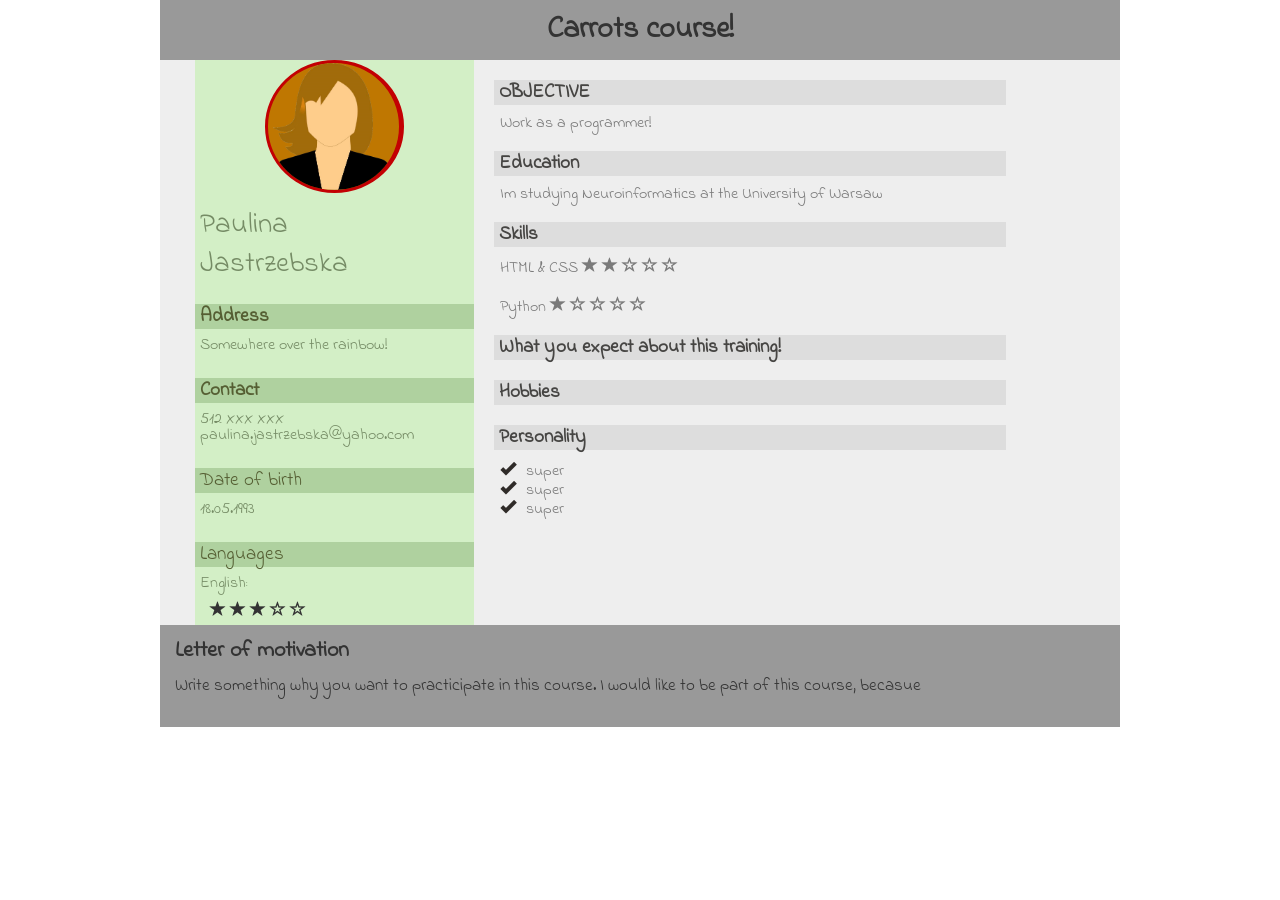
==== index.html @ 1f787b21 "index" ====
<!DOCTYPE html>
<html lang="en">
<head>
	<meta charset="UTF-8">
	<meta name="author" content="Paulina Jastrzebska">
	<link rel="stylesheet" href="https://maxcdn.bootstrapcdn.com/bootstrap/3.3.6/css/bootstrap.min.css">
	<meta name="viewport" content="width=device-width, initial-scale=1.0">
	<title>Carrots course!</title>
	<link href="https://fonts.googleapis.com/css?family=Indie+Flower" rel="stylesheet">
	<link rel="stylesheet" href="assets/css/main2.css">
</head>
<body>

<header class="container">
	<h1>Carrots course!</h1>
</header>		

<section id="main" class="container">
	<div id="main-data">
		<span id="photo"><img src="assets/img/profile.png" alt="This is your photo"></span>
		<span class="input">
			<p class="names">Paulina</p>
			<p class="names">Jastrzebska</p>
		</span>
		<p class="title">Address</p>
		<p class="input">Somewhere over the rainbow!</p>
		<p class="title">Contact</p>
		<span class="input">
			<a href="tel:+48-512-XXX-XXX">512 XXX XXX</a>
			<a href="mailto:paulina.jastrzebska@yahoo.com">paulina.jastrzebska@yahoo.com</a>
		</span>
		<p class="title">Date of birth</p>
		<p class="input">18.05.1993</p>
		<p class="title">Languages</p>
		<p class="input">English:</p>
		<div id="stars">
			<span class="glyphicon glyphicon-star" aria-hidden="true"></span>
			<span class="glyphicon glyphicon-star" aria-hidden="true"></span>
			<span class="glyphicon glyphicon-star" aria-hidden="true"></span>
			<span class="glyphicon glyphicon-star-empty" aria-hidden="true"></span>
			<span class="glyphicon glyphicon-star-empty" aria-hidden="true"></span>
		</div>
	</div>
	<div id="description">
		<p class="title">Objective</p>
		<p class="input">Work as a programmer!</p>
		<p class="title">Education</p>
		<p class="input">Im studying Neuroinformatics at the University of Warsaw</p>
		<p class="title">Skills</p>
		<p class="input"> HTML &amp; CSS 
			<span class="glyphicon glyphicon-star" aria-hidden="true"></span>
			<span class="glyphicon glyphicon-star" aria-hidden="true"></span>
			<span class="glyphicon glyphicon-star-empty" aria-hidden="true"></span>
			<span class="glyphicon glyphicon-star-empty" aria-hidden="true"></span>
			<span class="glyphicon glyphicon-star-empty" aria-hidden="true"></span>
		</p>
		<p class="input">Python 
			<span class="glyphicon glyphicon-star" aria-hidden="true"></span>
			<span class="glyphicon glyphicon-star-empty" aria-hidden="true"></span>
			<span class="glyphicon glyphicon-star-empty" aria-hidden="true"></span>
			<span class="glyphicon glyphicon-star-empty" aria-hidden="true"></span>
			<span class="glyphicon glyphicon-star-empty" aria-hidden="true"></span></p>
		<p class="title">What you expect about this training!</p>
		<p class="input"></p>
		<p class="title">Hobbies</p>
		<p class="input"></p>
		<p class="title">Personality</p>
		<div class="input">
			<p class="check"><span class="glyphicon glyphicon-ok" aria-hidden="true"></span>super</p>
			<p class="check"><span class="glyphicon glyphicon-ok" aria-hidden="true"></span>super</p>
			<p class="check"><span class="glyphicon glyphicon-ok" aria-hidden="true"></span>super</p>
		</div>
	</div>
</section>


<section id="motivation" class="container">
	<p>Letter of motivation</p>
	<p class="input">Write something why you want to practicipate in this course. I would like to be part of this course, becasue </p>
</section>

</body>
</html>
---- assets/css/main2.css ----
/* http://meyerweb.com/eric/tools/css/reset/ 
   v2.0 | 20110126
   License: none (public domain)
*/

html, body, div, span, applet, object, iframe,
h1, h2, h3, h4, h5, h6, p, blockquote, pre,
a, abbr, acronym, address, big, cite, code,
del, dfn, em, img, ins, kbd, q, s, samp,
small, strike, strong, sub, sup, tt, var,
b, u, i, center,
dl, dt, dd, ol, ul, li,
fieldset, form, label, legend,
table, caption, tbody, tfoot, thead, tr, th, td,
article, aside, canvas, details, embed, 
figure, figcaption, footer, header, hgroup, 
menu, nav, output, ruby, section, summary,
time, mark, audio, video, a {
	border: 0;
	font: inherit;
	font-size: 100%;
	margin: 0;
	padding: 0;
	vertical-align: baseline;
    text-decoration: none;
}
/* HTML5 display-role reset for older browsers */
article, aside, details, figcaption, figure, 
footer, header, hgroup, menu, nav, section {
	display: block;
}
body {
	line-height: 1;
}

blockquote, q {
	quotes: none;
}
blockquote:before, blockquote:after,
q:before, q:after {
	content: '';
	content: none;
}
table {
	border-collapse: collapse;
	border-spacing: 0;
}

/* ----------- */

.container {
	width: 960px;
	margin: 0 auto;
}

body {
	font-family: 'Indie Flower', cursive;
}

header{
	background-color: rgb(153,153,153);
	height: 60px;
	align-items: center;
	justify-content: center;
	display: flex;
}

h1 {
	font-size: 30px;
	font-weight: 600;
}

#main {
	display: flex;
	background-color: rgb(238,238,238);
}

#main-data {
	background-color: rgb(211,239,198);
	width: 30%;
	margin: 0 20px;
}

#description {
	width: 55%;
}

#motivation {
	background-color: rgb(153,153,153);
}

#motivation p {
	font-size: 22px;
	margin-top: 15px;
}

#main-data #photo {
	align-items: center;
	justify-content: center;
	display: flex;
}

#main-data img {
	width: 50%;
	background-color: rgb(191,119,1);
	border-radius: 100%;
	border-top: solid 3px rgb(195,0,3);
	border-bottom: solid 3px rgb(195,0,3);
	border-left: solid 3px rgb(195,0,3);
	border-right: solid 5px rgb(195,0,3);
}

.names {
	font-size: 29px;
	margin-top: 10px;
}

#main-data .input{
	color: rgb(117,139,101);
	margin: 8px 0 25px 5px;
}

a {
	color: rgb(117,139,101);
}

a:hover {
	text-decoration: none;
	color: rgb(117,139,101);
}

span.input {
	display: flex;
	flex-direction: column;
}

#description .input {
	color: rgb(122,122,122);
	margin: 10px 0 20px 6px;
}

#motivation .input {
	height: 50px;
	font-size: 17px;
}

.title {
	font-size: 19px;
	margin-top: 6px;
	height: 25px;
	align-items: center;
	display: flex;
	padding-left: 5px;
}

#main-data .title {
	background-color: rgb(175,209,159);
	color: rgb(85,94,51);
}

#main-data .title:nth-of-type(1), #main-data .title:nth-of-type(3) {
	font-weight: bold;
}

#description .title {
	background-color: rgb(221,221,221);
	color: rgb(70,69,67);
	font-weight: 600;
}

#description .title:first-child {
	text-transform: uppercase;
	margin-top: 20px;
}
#stars {
	margin: -15px 0 5px 15px;
}

.check .glyphicon {
	margin-right: 10px;
	color: rgb(47,43,40);
}

#motivation p:first-child {
	font-weight: 600;
}
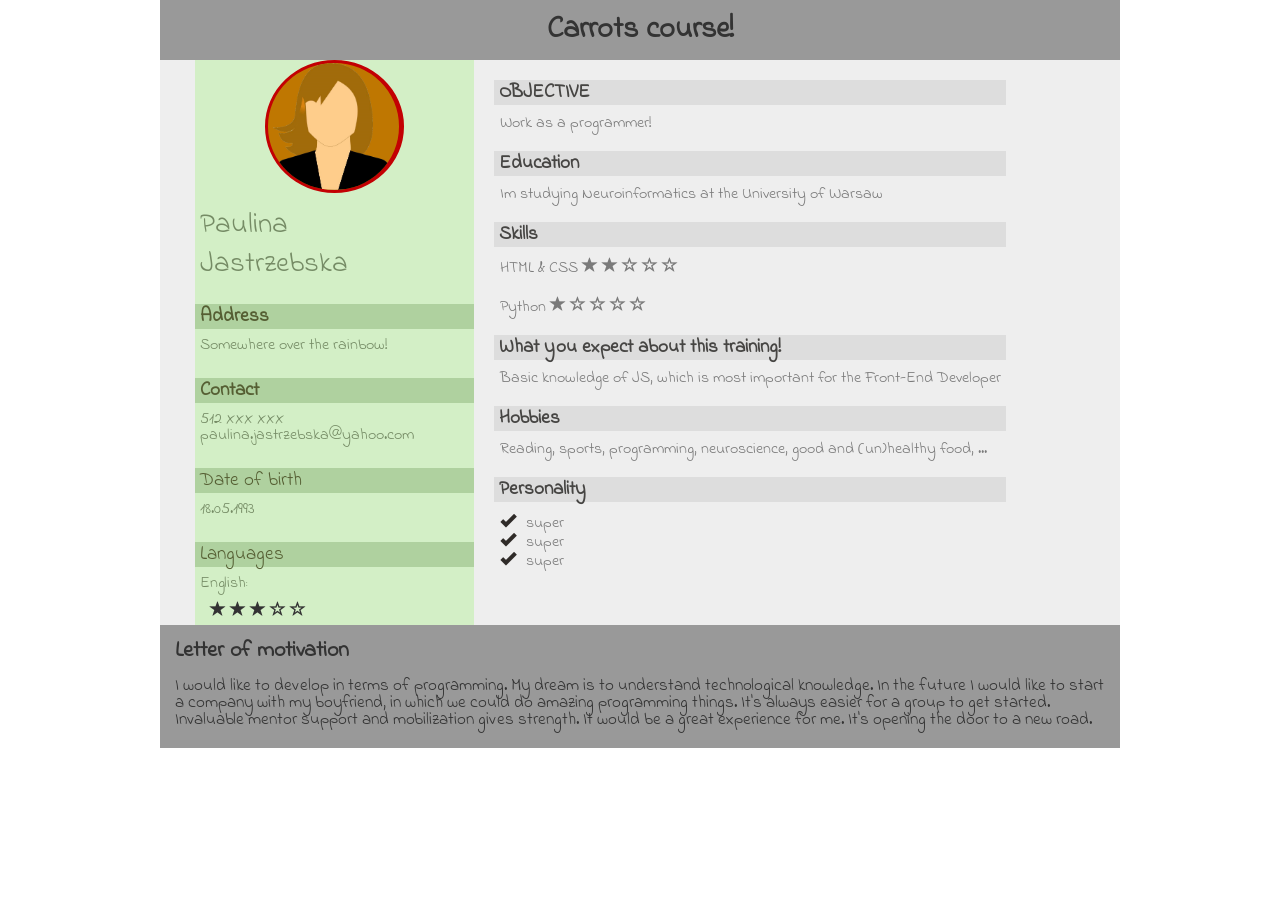
==== commit e69a179b: "info" ====
--- a/index.html
+++ b/index.html
@@ -7,7 +7,7 @@
 	<meta name="viewport" content="width=device-width, initial-scale=1.0">
 	<title>Carrots course!</title>
 	<link href="https://fonts.googleapis.com/css?family=Indie+Flower" rel="stylesheet">
-	<link rel="stylesheet" href="assets/css/main2.css">
+	<link rel="stylesheet" href="assets/css/main.css">
 </head>
 <body>
 
@@ -61,9 +61,9 @@
 			<span class="glyphicon glyphicon-star-empty" aria-hidden="true"></span>
 			<span class="glyphicon glyphicon-star-empty" aria-hidden="true"></span></p>
 		<p class="title">What you expect about this training!</p>
-		<p class="input"></p>
+		<p class="input">Basic knowledge of JS, which is most important for the Front-End Developer</p>
 		<p class="title">Hobbies</p>
-		<p class="input"></p>
+		<p class="input">Reading, sports, programming, neuroscience, good and (un)healthy food, ...</p>
 		<p class="title">Personality</p>
 		<div class="input">
 			<p class="check"><span class="glyphicon glyphicon-ok" aria-hidden="true"></span>super</p>
@@ -76,7 +76,7 @@
 
 <section id="motivation" class="container">
 	<p>Letter of motivation</p>
-	<p class="input">Write something why you want to practicipate in this course. I would like to be part of this course, becasue </p>
+	<p class="input">I would like to develop in terms of programming. My dream is to understand technological knowledge. In the future I would like to start a company with my boyfriend, in which we could do amazing programming things. It's always easier for a group to get started. Invaluable mentor support and mobilization gives strength. It would be a great experience for me. It's opening the door to a new road.</p>
 </section>
 
 </body>
--- a/assets/css/main.css
+++ b/assets/css/main.css
@@ -0,0 +1,190 @@
+/* http://meyerweb.com/eric/tools/css/reset/ 
+   v2.0 | 20110126
+   License: none (public domain)
+*/
+
+html, body, div, span, applet, object, iframe,
+h1, h2, h3, h4, h5, h6, p, blockquote, pre,
+a, abbr, acronym, address, big, cite, code,
+del, dfn, em, img, ins, kbd, q, s, samp,
+small, strike, strong, sub, sup, tt, var,
+b, u, i, center,
+dl, dt, dd, ol, ul, li,
+fieldset, form, label, legend,
+table, caption, tbody, tfoot, thead, tr, th, td,
+article, aside, canvas, details, embed, 
+figure, figcaption, footer, header, hgroup, 
+menu, nav, output, ruby, section, summary,
+time, mark, audio, video, a {
+	border: 0;
+	font: inherit;
+	font-size: 100%;
+	margin: 0;
+	padding: 0;
+	vertical-align: baseline;
+    text-decoration: none;
+}
+/* HTML5 display-role reset for older browsers */
+article, aside, details, figcaption, figure, 
+footer, header, hgroup, menu, nav, section {
+	display: block;
+}
+body {
+	line-height: 1;
+}
+
+blockquote, q {
+	quotes: none;
+}
+blockquote:before, blockquote:after,
+q:before, q:after {
+	content: '';
+	content: none;
+}
+table {
+	border-collapse: collapse;
+	border-spacing: 0;
+}
+
+/* ----------- */
+
+.container {
+	width: 960px;
+	margin: 0 auto;
+}
+
+body {
+	font-family: 'Indie Flower', cursive;
+}
+
+header{
+	background-color: rgb(153,153,153);
+	height: 60px;
+	align-items: center;
+	justify-content: center;
+	display: flex;
+}
+
+h1 {
+	font-size: 30px;
+	font-weight: 600;
+}
+
+#main {
+	display: flex;
+	background-color: rgb(238,238,238);
+}
+
+#main-data {
+	background-color: rgb(211,239,198);
+	width: 30%;
+	margin: 0 20px;
+}
+
+#description {
+	width: 55%;
+}
+
+#motivation {
+	background-color: rgb(153,153,153);
+}
+
+#motivation p {
+	font-size: 22px;
+	margin-top: 15px;
+}
+
+#main-data #photo {
+	align-items: center;
+	justify-content: center;
+	display: flex;
+}
+
+#main-data img {
+	width: 50%;
+	background-color: rgb(191,119,1);
+	border-radius: 100%;
+	border-top: solid 3px rgb(195,0,3);
+	border-bottom: solid 3px rgb(195,0,3);
+	border-left: solid 3px rgb(195,0,3);
+	border-right: solid 5px rgb(195,0,3);
+}
+
+.names {
+	font-size: 29px;
+	margin-top: 10px;
+}
+
+#main-data .input{
+	color: rgb(117,139,101);
+	margin: 8px 0 25px 5px;
+}
+
+a {
+	color: rgb(117,139,101);
+}
+
+a:hover {
+	text-decoration: none;
+	color: rgb(117,139,101);
+}
+
+span.input {
+	display: flex;
+	flex-direction: column;
+}
+
+#description .input {
+	color: rgb(122,122,122);
+	margin: 10px 0 20px 6px;
+}
+
+#motivation .input {
+	height: auto;
+	font-size: 17px;
+	padding-bottom: 20px;
+}
+
+.title {
+	font-size: 19px;
+	margin-top: 6px;
+	height: 25px;
+	align-items: center;
+	display: flex;
+	padding-left: 5px;
+}
+
+#main-data .title {
+	background-color: rgb(175,209,159);
+	color: rgb(85,94,51);
+}
+
+#main-data .title:nth-of-type(1), #main-data .title:nth-of-type(3) {
+	font-weight: bold;
+}
+
+#description .title {
+	background-color: rgb(221,221,221);
+	color: rgb(70,69,67);
+	font-weight: 600;
+}
+
+#description .title:first-child {
+	text-transform: uppercase;
+	margin-top: 20px;
+}
+#stars {
+	margin: -15px 0 5px 15px;
+}
+
+.check .glyphicon {
+	margin-right: 10px;
+	color: rgb(47,43,40);
+}
+
+#motivation p:first-child {
+	font-weight: 600;
+}
+
+
+
